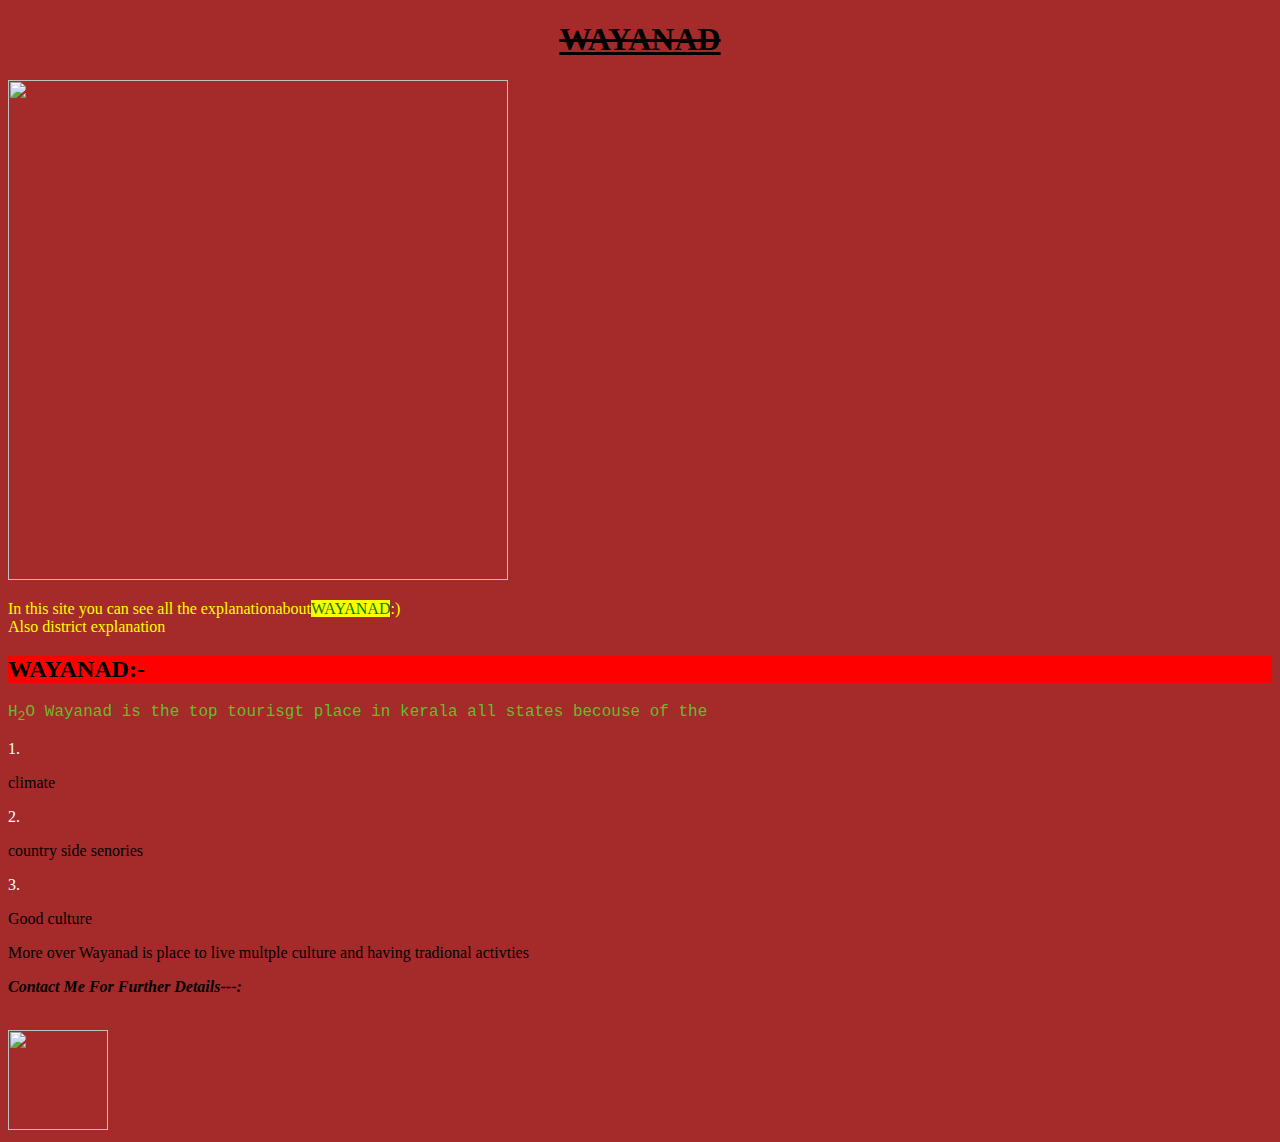
==== sha.html @ 9ecf8bf1 "deletestyleinline" ====
<!DOCTYPE html>
<html>
    <head><title>Hello</title>
    </head>

 <body bgcolor="brown">   
    <h1 style="text-align:center;"><u><del>WAYANAD</del></u></h1>
    <img src="/home/shamil/Documents/html\h.jpg" style="width:500px;height: 500px;">
    <p style="color:yellow;">In this site you can see all the explanationabout<mark style="color:green;">WAYANAD</mark>:)<br>Also district explanation</p>
    <h2 style="background-color:red;">WAYANAD:-</h2>
    <p style="font-family:courier; color:rgb(102, 188, 45);">H<sub>2</sub>O Wayanad is the top tourisgt place in kerala all states becouse of the</p><p style="color:azure;">1.</p><p>climate</p><p style="color:azure;">2.</p><p>country side senories</p><p style="color:azure;">3.</p><p>Good culture</p>
    <p>More over Wayanad is place to live multple culture and having tradional activties</p>
    <p><b><i>Contact Me For Further Details---:</i></b></p><br>
    <a href="https://www.instagram.com/__sha._____/"><img src="/home/shamil/Documents/html\ii.png" style="width:100px;height:100px;"></a>
</body>
</html>
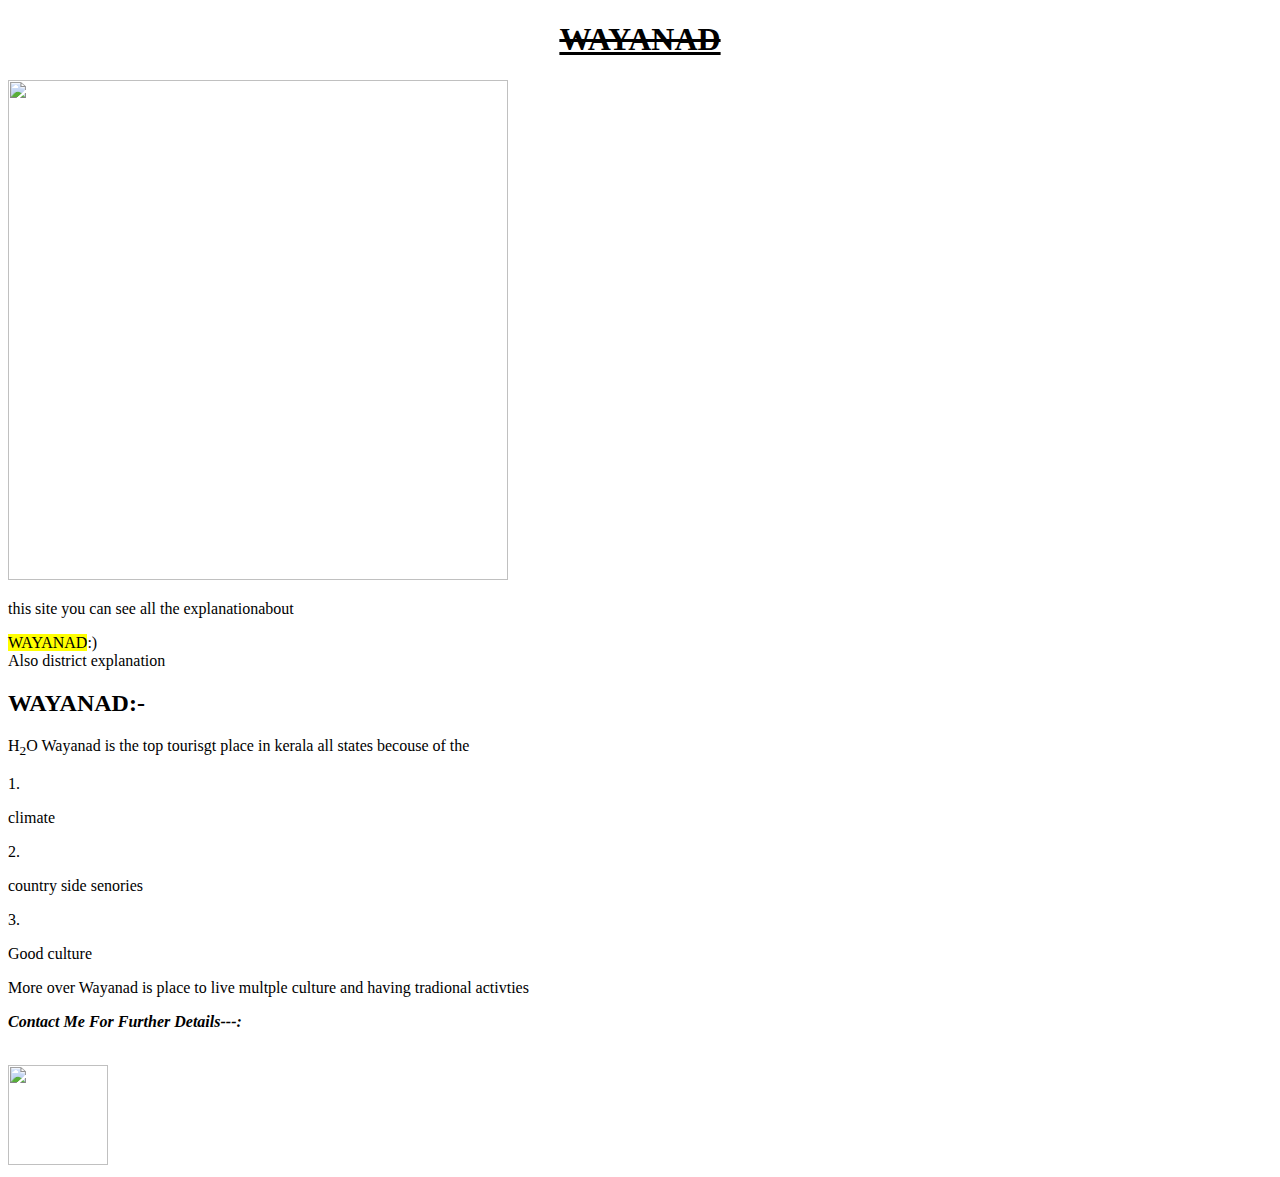
==== commit 570af655: "idk" ====
--- a/sha.html
+++ b/sha.html
@@ -3,14 +3,15 @@
     <head><title>Hello</title>
     </head>
 
- <body bgcolor="brown">   
+ <body>   
     <h1 style="text-align:center;"><u><del>WAYANAD</del></u></h1>
     <img src="/home/shamil/Documents/html\h.jpg" style="width:500px;height: 500px;">
-    <p style="color:yellow;">In this site you can see all the explanationabout<mark style="color:green;">WAYANAD</mark>:)<br>Also district explanation</p>
-    <h2 style="background-color:red;">WAYANAD:-</h2>
-    <p style="font-family:courier; color:rgb(102, 188, 45);">H<sub>2</sub>O Wayanad is the top tourisgt place in kerala all states becouse of the</p><p style="color:azure;">1.</p><p>climate</p><p style="color:azure;">2.</p><p>country side senories</p><p style="color:azure;">3.</p><p>Good culture</p>
+    <p>this site you can see all the explanationabout</p> 
+    <mark>WAYANAD</mark>:)<br>Also district explanation</p>
+    <h2>WAYANAD:-</h2>
+    <p>H<sub>2</sub>O Wayanad is the top tourisgt place in kerala all states becouse of the</p><p>1.</p><p>climate</p><p>2.</p><p>country side senories</p><p>3.</p><p>Good culture</p>
     <p>More over Wayanad is place to live multple culture and having tradional activties</p>
     <p><b><i>Contact Me For Further Details---:</i></b></p><br>
-    <a href="https://www.instagram.com/__sha._____/"><img src="/home/shamil/Documents/html\ii.png" style="width:100px;height:100px;"></a>
+    <a href="httpsIn://www.instagram.com/__sha._____/"><img src="/home/shamil/Documents/html\ii.png" style="width:100px;height:100px;"></a>
 </body>
 </html>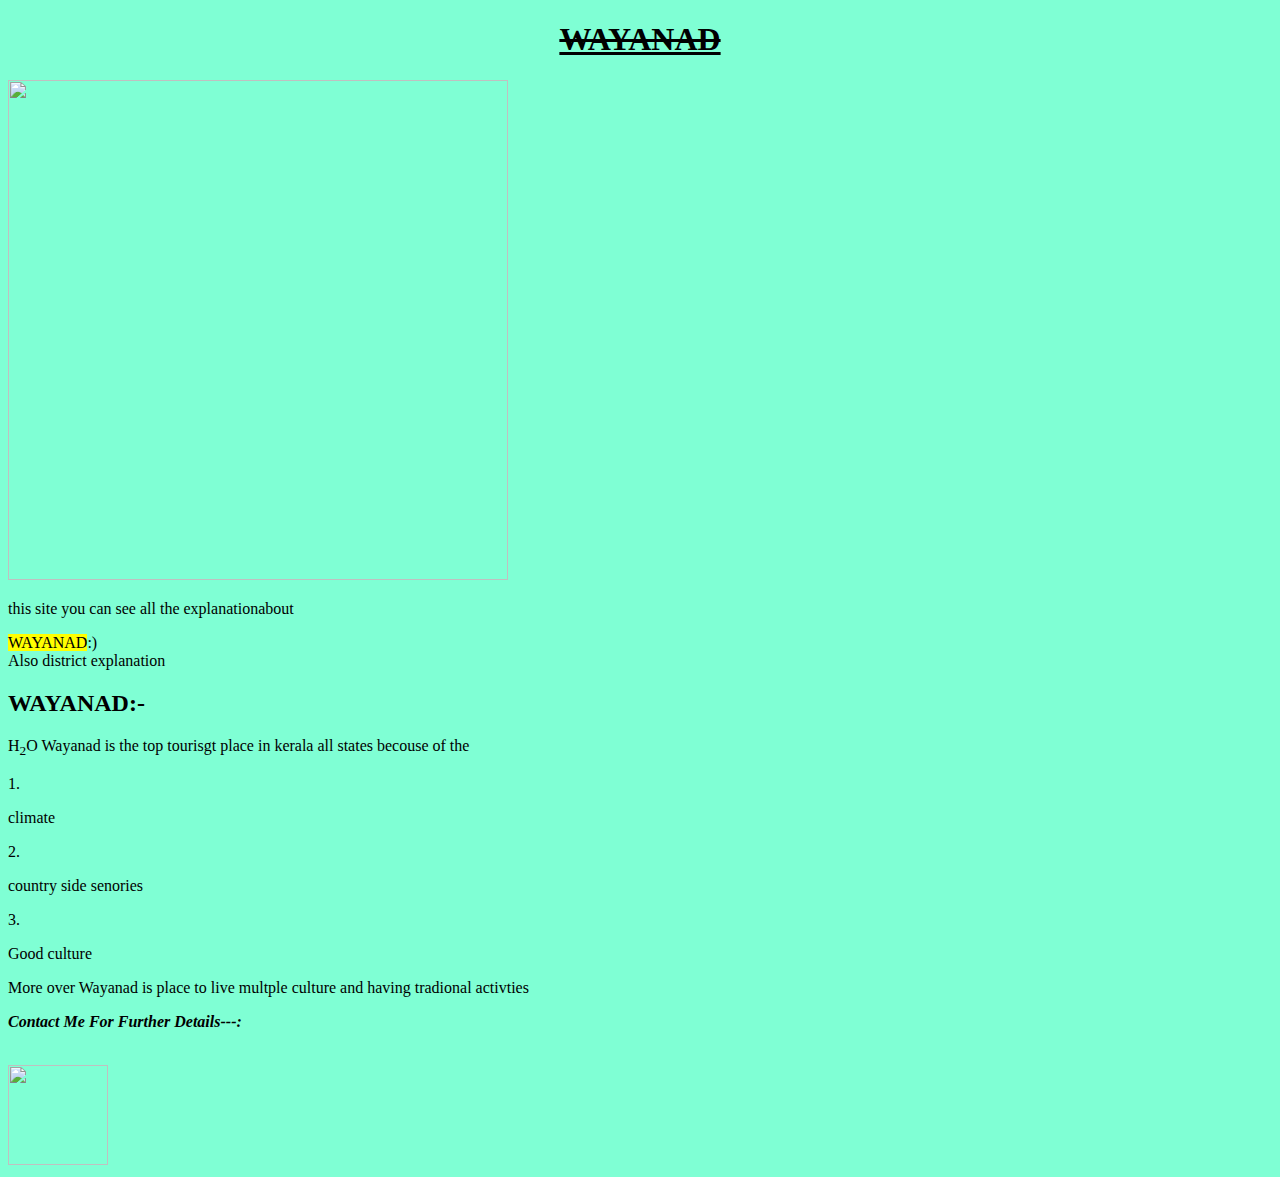
==== commit 38b00411: "css-added" ====
--- a/sha.html
+++ b/sha.html
@@ -1,17 +1,27 @@
 <!DOCTYPE html>
 <html>
-    <head><title>Hello</title>
-    </head>
 
- <body>   
+<head>
+    <title>Hello</title>
+    <link rel="stylesheet" href="style.css">
+</head>
+
+<body>
     <h1 style="text-align:center;"><u><del>WAYANAD</del></u></h1>
     <img src="/home/shamil/Documents/html\h.jpg" style="width:500px;height: 500px;">
-    <p>this site you can see all the explanationabout</p> 
+    <p>this site you can see all the explanationabout</p>
     <mark>WAYANAD</mark>:)<br>Also district explanation</p>
     <h2>WAYANAD:-</h2>
-    <p>H<sub>2</sub>O Wayanad is the top tourisgt place in kerala all states becouse of the</p><p>1.</p><p>climate</p><p>2.</p><p>country side senories</p><p>3.</p><p>Good culture</p>
+    <p>H<sub>2</sub>O Wayanad is the top tourisgt place in kerala all states becouse of the</p>
+    <p>1.</p>
+    <p>climate</p>
+    <p>2.</p>
+    <p>country side senories</p>
+    <p>3.</p>
+    <p>Good culture</p>
     <p>More over Wayanad is place to live multple culture and having tradional activties</p>
     <p><b><i>Contact Me For Further Details---:</i></b></p><br>
     <a href="httpsIn://www.instagram.com/__sha._____/"><img src="/home/shamil/Documents/html\ii.png" style="width:100px;height:100px;"></a>
 </body>
+
 </html>--- a/style.css
+++ b/style.css
@@ -0,0 +1,3 @@
+body {
+    background-color: aquamarine;
+}